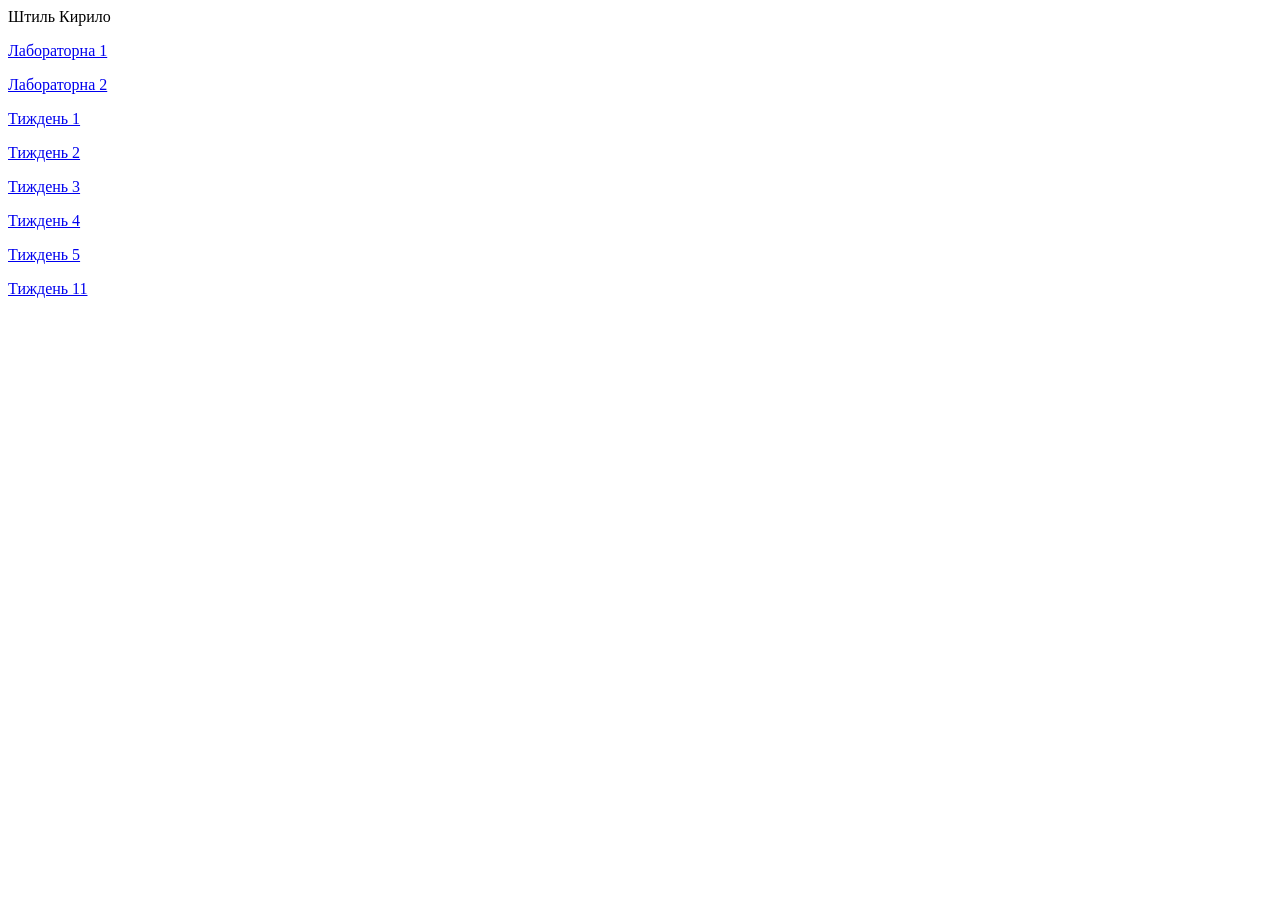
==== index.html @ 09ff11e1 "Update index.html" ====
<html>
  Штиль Кирило 
  
  <p> <a href="Lab1_1.html">Лабораторна 1</a>
  <p> <a href="lab2three_js.html">Лабораторна 2</a>
 <p><a href="tyshden1.html">Тиждень 1</a>
 <p><a href="tyshden2.html">Тиждень 2</a>
   <p><a href="tyshden3.html">Тиждень 3</a>
 <p><a href="tugden4/ARindex4.html">Тиждень 4</a>

  <p> <a href="tugden5/ARindex5.html">Тиждень 5</a>
 <p><a href="facemesh.html">Тиждень 11 </a>





</html>
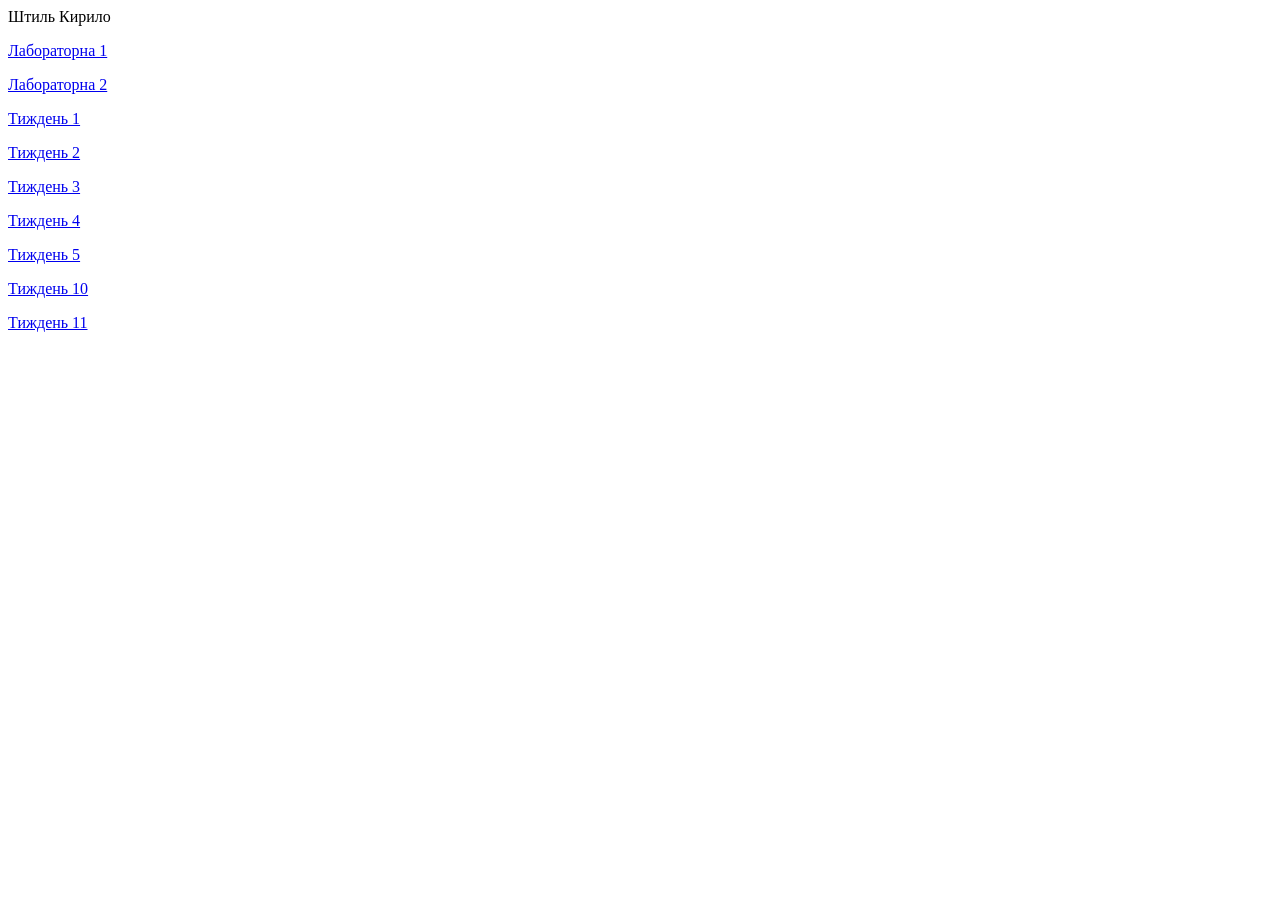
==== commit 378bac3d: "Update index.html" ====
--- a/index.html
+++ b/index.html
@@ -9,6 +9,7 @@
  <p><a href="tugden4/ARindex4.html">Тиждень 4</a>
 
   <p> <a href="tugden5/ARindex5.html">Тиждень 5</a>
+  <p> <a href="tugden10/tm_exp2.html">Тиждень 10</a>   
  <p><a href="facemesh.html">Тиждень 11 </a>
 
 
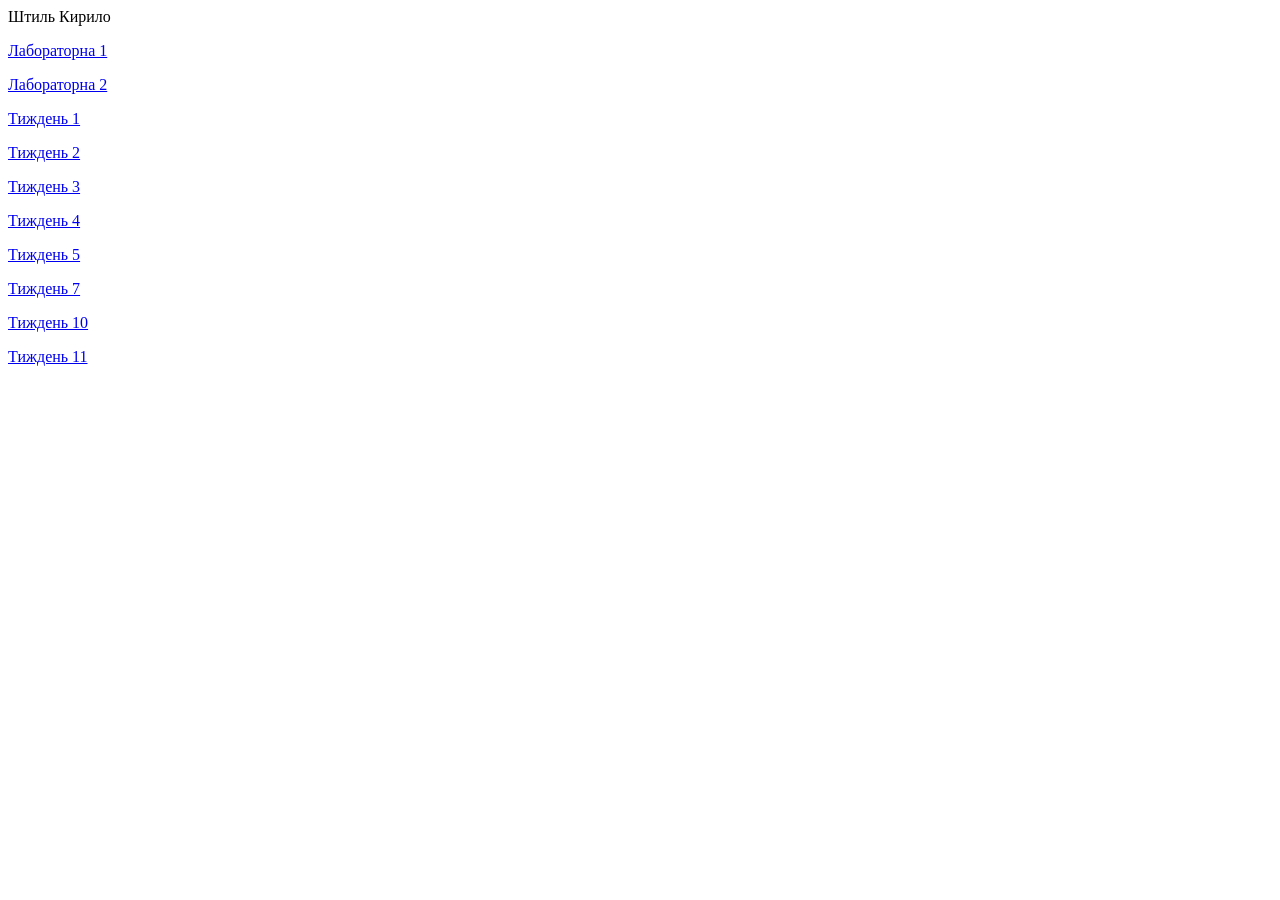
==== commit d36ccb12: "Update index.html" ====
--- a/index.html
+++ b/index.html
@@ -9,6 +9,9 @@
  <p><a href="tugden4/ARindex4.html">Тиждень 4</a>
 
   <p> <a href="tugden5/ARindex5.html">Тиждень 5</a>
+ <p> <a href="tugden7/threejs_first.html">Тиждень 7</a>
+
+    
   <p> <a href="tugden10/tm_exp2.html">Тиждень 10</a>   
  <p><a href="facemesh.html">Тиждень 11 </a>
 
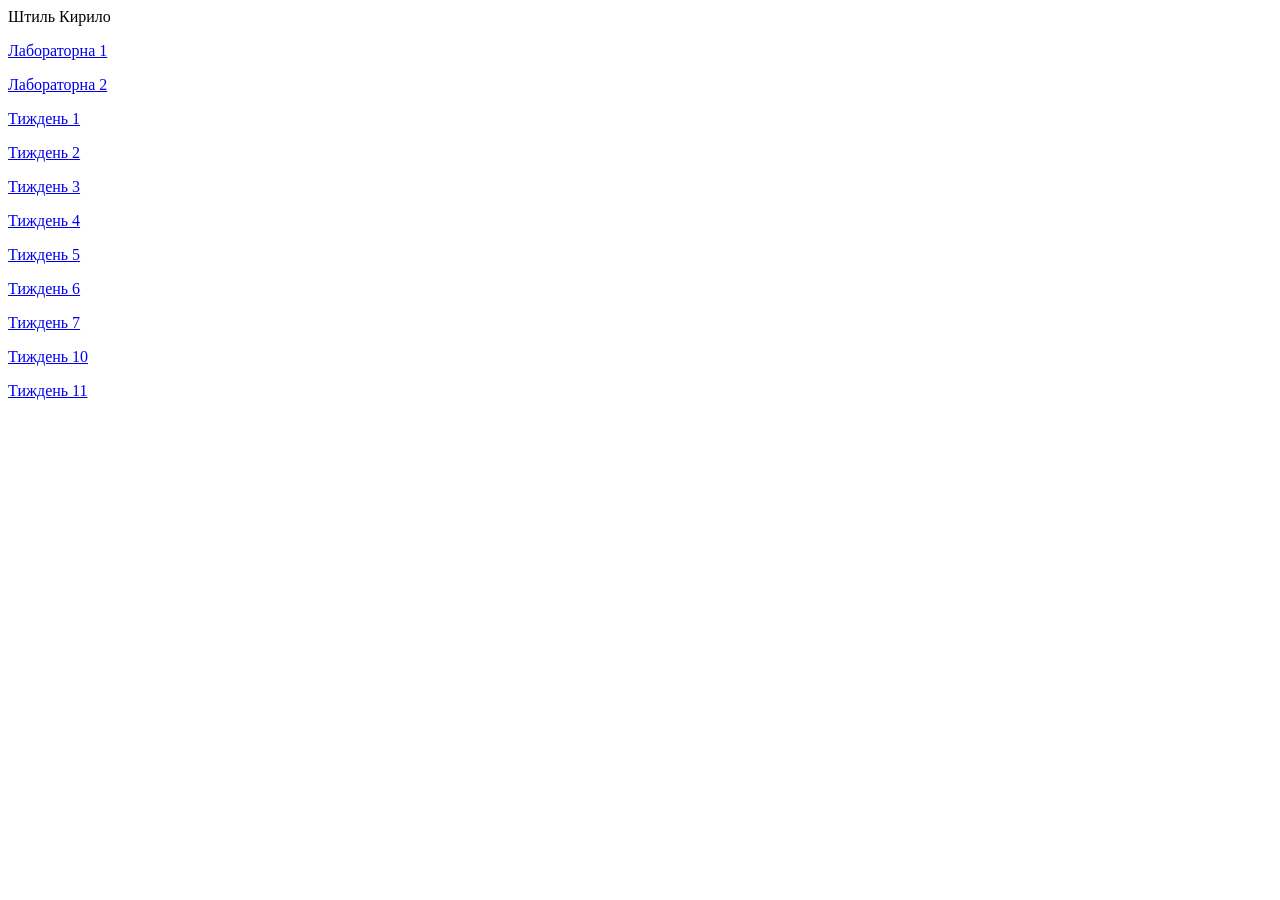
==== commit 45b5d9dc: "Update index.html" ====
--- a/index.html
+++ b/index.html
@@ -9,7 +9,8 @@
  <p><a href="tugden4/ARindex4.html">Тиждень 4</a>
 
   <p> <a href="tugden5/ARindex5.html">Тиждень 5</a>
- <p> <a href="tugden7/threejs_first.html">Тиждень 7</a>
+      <p> <a href="tugden6/ARindex6.html">Тиждень 6</a>
+ <p> <a href="tugden7/dzweek7.html">Тиждень 7</a>
 
     
   <p> <a href="tugden10/tm_exp2.html">Тиждень 10</a>   
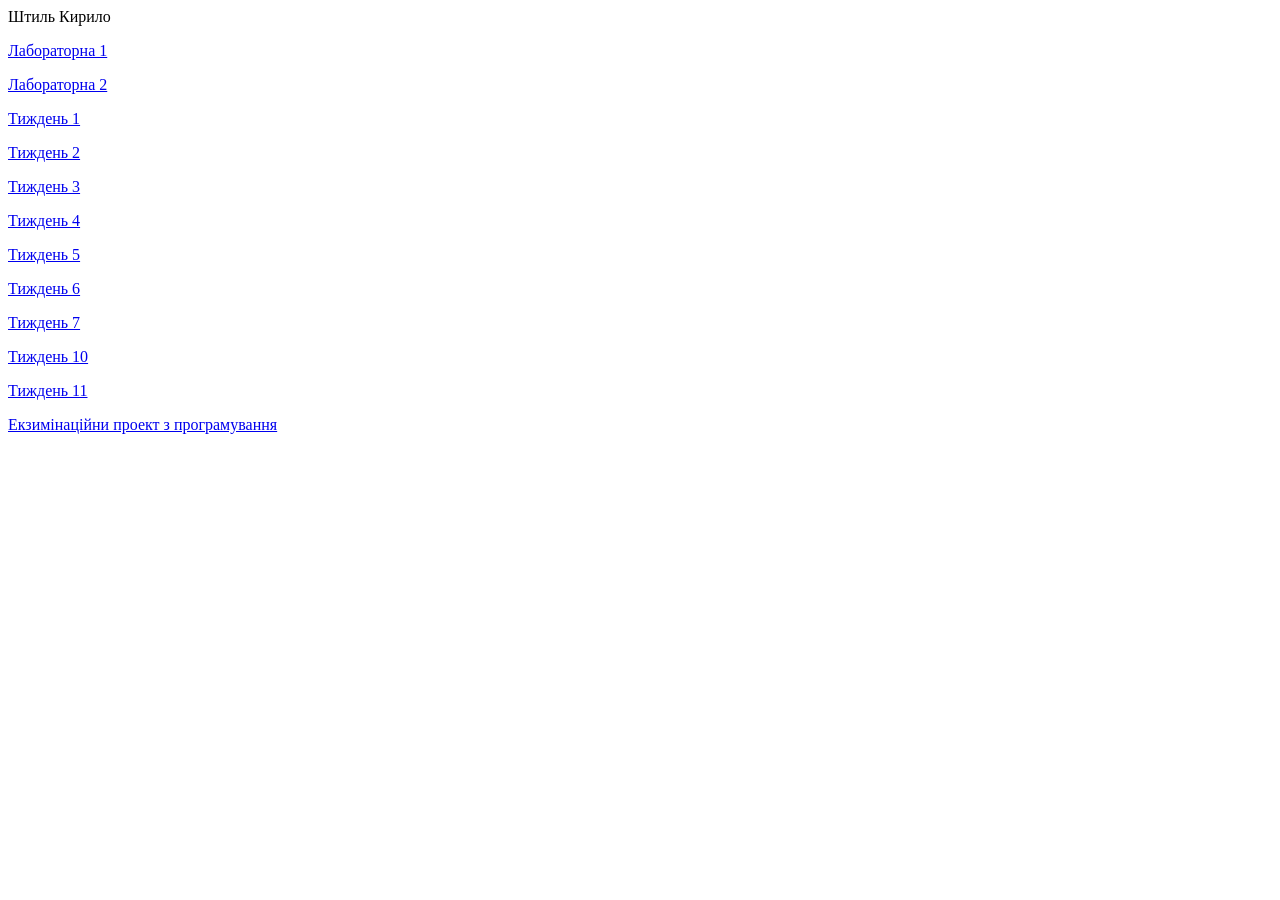
==== commit 410adf58: "Update index.html" ====
--- a/index.html
+++ b/index.html
@@ -14,10 +14,10 @@
 
     
   <p> <a href="tugden10/tm_exp2.html">Тиждень 10</a>   
- <p><a href="facemesh.html">Тиждень 11 </a>
+ <p><a href="tugden11/facemesh.html">Тиждень 11 </a>
 
 
-
+<p><a href="Екзимінаційний/home_page.html">Екзимінаційни проект з програмування </a>
 
 
 </html>
